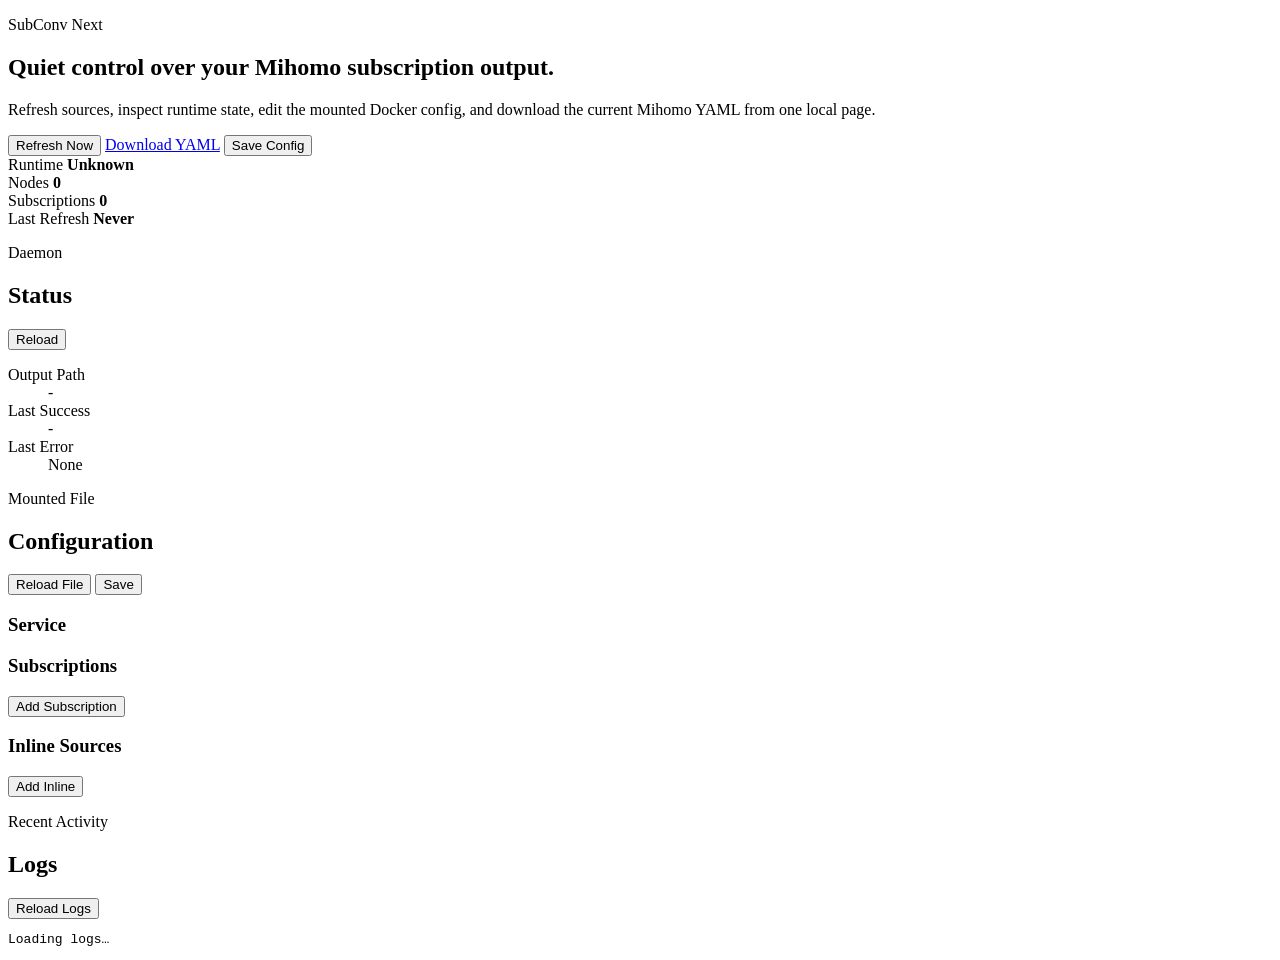
==== static/index.html @ fc7b913e "Build Docker-first UI and fetch pipeline" ====
<!DOCTYPE html>
<html lang="en">
  <head>
    <meta charset="UTF-8" />
    <meta name="viewport" content="width=device-width, initial-scale=1.0" />
    <title>SubConv Next</title>
    <link rel="stylesheet" href="/styles.css" />
  </head>
  <body>
    <div class="ambient ambient-a"></div>
    <div class="ambient ambient-b"></div>
    <div class="grain"></div>

    <main class="shell">
      <section class="hero panel">
        <div class="hero-copy">
          <p class="eyebrow">SubConv Next</p>
          <h1>Quiet control over your Mihomo subscription output.</h1>
          <p class="hero-text">
            Refresh sources, inspect runtime state, edit the mounted Docker
            config, and download the current Mihomo YAML from one local page.
          </p>
          <div class="hero-actions">
            <button id="refresh-btn" class="button primary">Refresh Now</button>
            <a class="button ghost" href="/sub/mihomo.yaml" target="_blank" rel="noreferrer">Download YAML</a>
            <button id="save-btn" class="button ghost">Save Config</button>
          </div>
        </div>
        <div class="hero-metrics">
          <div class="metric-card">
            <span class="metric-label">Runtime</span>
            <strong id="metric-running">Unknown</strong>
          </div>
          <div class="metric-card">
            <span class="metric-label">Nodes</span>
            <strong id="metric-nodes">0</strong>
          </div>
          <div class="metric-card">
            <span class="metric-label">Subscriptions</span>
            <strong id="metric-sources">0</strong>
          </div>
          <div class="metric-card">
            <span class="metric-label">Last Refresh</span>
            <strong id="metric-refresh">Never</strong>
          </div>
        </div>
      </section>

      <section class="dashboard-grid">
        <article class="panel status-panel">
          <div class="section-head">
            <div>
              <p class="eyebrow">Daemon</p>
              <h2>Status</h2>
            </div>
            <button id="status-reload-btn" class="button subtle">Reload</button>
          </div>
          <dl class="status-list">
            <div>
              <dt>Output Path</dt>
              <dd id="status-output">-</dd>
            </div>
            <div>
              <dt>Last Success</dt>
              <dd id="status-success">-</dd>
            </div>
            <div>
              <dt>Last Error</dt>
              <dd id="status-error" class="status-error">None</dd>
            </div>
          </dl>
          <div id="toast" class="toast hidden"></div>
        </article>

        <article class="panel config-panel">
          <div class="section-head">
            <div>
              <p class="eyebrow">Mounted File</p>
              <h2>Configuration</h2>
            </div>
            <div class="toolbar">
              <button id="config-reload-btn" class="button subtle">Reload File</button>
              <button id="config-save-btn" class="button primary">Save</button>
            </div>
          </div>

          <section class="config-block">
            <h3>Service</h3>
            <div id="service-fields" class="field-grid"></div>
          </section>

          <section class="config-block">
            <div class="block-head">
              <h3>Subscriptions</h3>
              <button id="add-subscription-btn" class="button subtle">Add Subscription</button>
            </div>
            <div id="subscriptions-list" class="stack"></div>
          </section>

          <section class="config-block">
            <div class="block-head">
              <h3>Inline Sources</h3>
              <button id="add-inline-btn" class="button subtle">Add Inline</button>
            </div>
            <div id="inline-list" class="stack"></div>
          </section>
        </article>
      </section>

      <section class="panel logs-panel">
        <div class="section-head">
          <div>
            <p class="eyebrow">Recent Activity</p>
            <h2>Logs</h2>
          </div>
          <button id="logs-reload-btn" class="button subtle">Reload Logs</button>
        </div>
        <pre id="logs-output" class="log-box">Loading logs…</pre>
      </section>
    </main>

    <script src="/app.js" defer></script>
  </body>
</html>
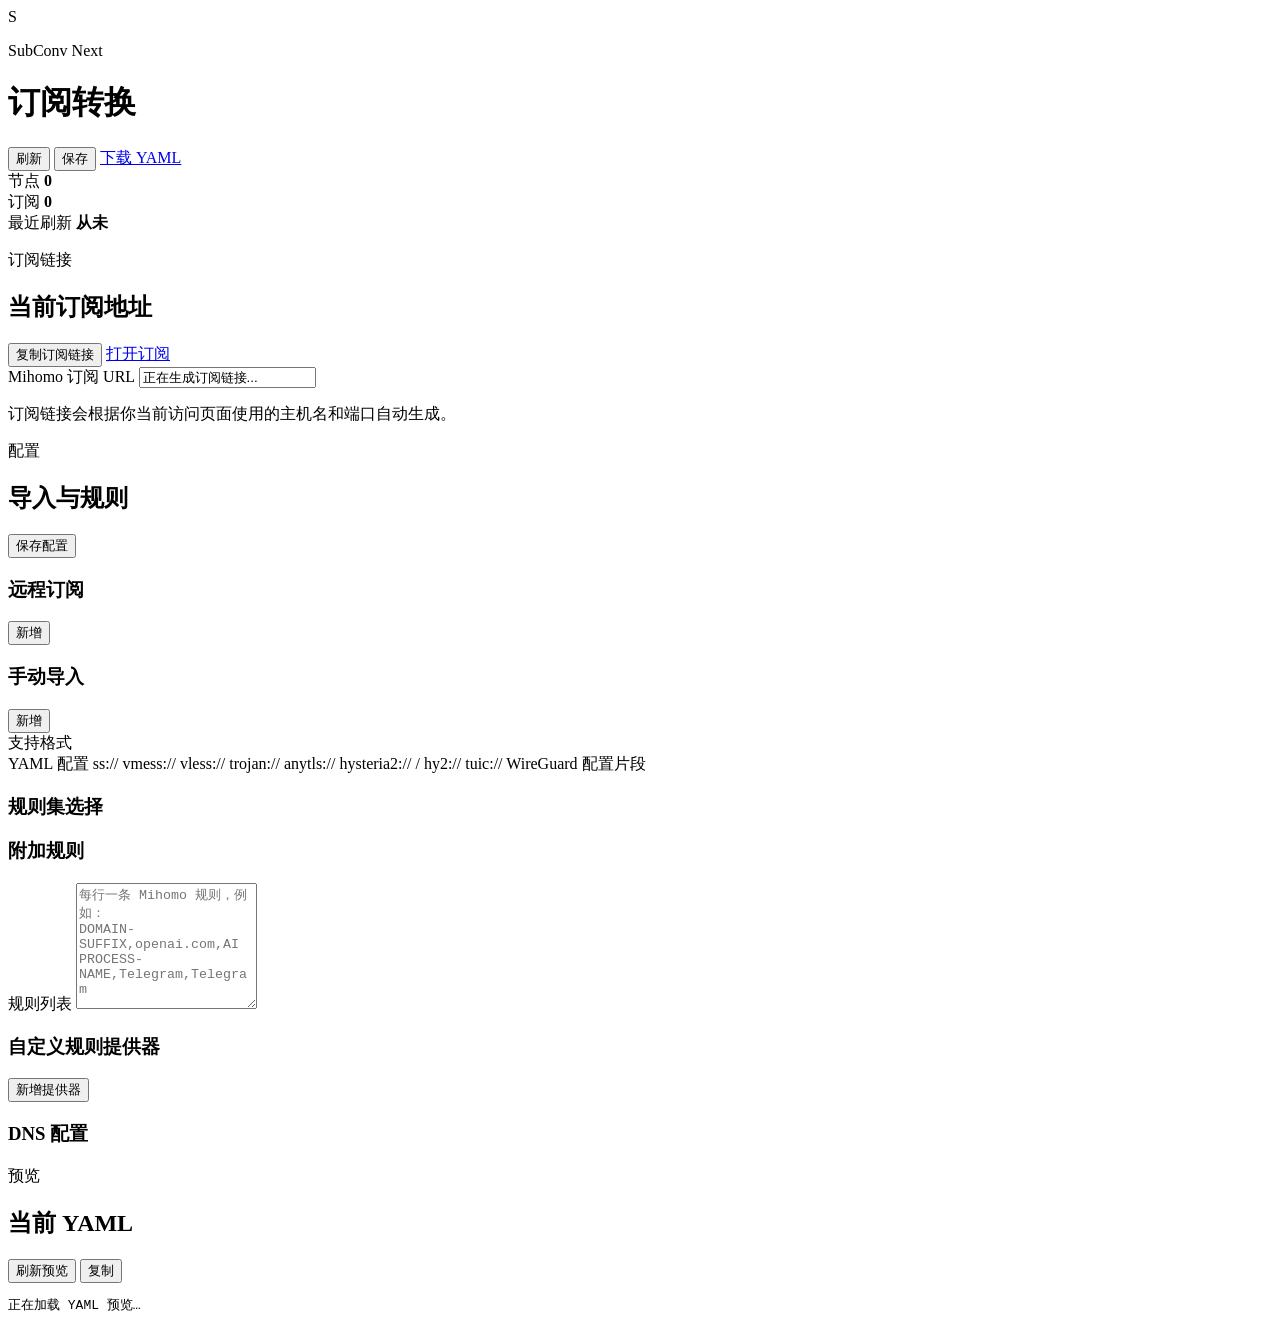
==== commit 264c4714: "Implement web UI filtering and Mihomo config improvements" ====
--- a/static/index.html
+++ b/static/index.html
@@ -1,5 +1,5 @@
 <!DOCTYPE html>
-<html lang="en">
+<html lang="zh-CN">
   <head>
     <meta charset="UTF-8" />
     <meta name="viewport" content="width=device-width, initial-scale=1.0" />
@@ -11,112 +11,140 @@
     <div class="ambient ambient-b"></div>
     <div class="grain"></div>
 
-    <main class="shell">
-      <section class="hero panel">
-        <div class="hero-copy">
-          <p class="eyebrow">SubConv Next</p>
-          <h1>Quiet control over your Mihomo subscription output.</h1>
-          <p class="hero-text">
-            Refresh sources, inspect runtime state, edit the mounted Docker
-            config, and download the current Mihomo YAML from one local page.
-          </p>
-          <div class="hero-actions">
-            <button id="refresh-btn" class="button primary">Refresh Now</button>
-            <a class="button ghost" href="/sub/mihomo.yaml" target="_blank" rel="noreferrer">Download YAML</a>
-            <button id="save-btn" class="button ghost">Save Config</button>
+    <main class="shell shell-compact">
+      <header class="topbar panel">
+        <div class="brand brand-compact">
+          <div class="brand-mark">S</div>
+          <div>
+            <p class="eyebrow">SubConv Next</p>
+            <h1 class="page-title">订阅转换</h1>
           </div>
         </div>
-        <div class="hero-metrics">
-          <div class="metric-card">
-            <span class="metric-label">Runtime</span>
-            <strong id="metric-running">Unknown</strong>
-          </div>
-          <div class="metric-card">
-            <span class="metric-label">Nodes</span>
-            <strong id="metric-nodes">0</strong>
-          </div>
-          <div class="metric-card">
-            <span class="metric-label">Subscriptions</span>
-            <strong id="metric-sources">0</strong>
-          </div>
-          <div class="metric-card">
-            <span class="metric-label">Last Refresh</span>
-            <strong id="metric-refresh">Never</strong>
-          </div>
+        <div class="topbar-actions">
+          <button id="refresh-btn" class="button primary">刷新</button>
+          <button id="save-btn" class="button ghost">保存</button>
+          <a class="button ghost" href="/sub/mihomo.yaml?download=1" target="_blank" rel="noreferrer">下载 YAML</a>
+        </div>
+      </header>
+
+      <section class="compact-summary">
+        <div class="summary-chip">
+          <span class="metric-label">节点</span>
+          <strong id="metric-nodes">0</strong>
+        </div>
+        <div class="summary-chip">
+          <span class="metric-label">订阅</span>
+          <strong id="metric-sources">0</strong>
+        </div>
+        <div class="summary-chip">
+          <span class="metric-label">最近刷新</span>
+          <strong id="metric-refresh">从未</strong>
         </div>
       </section>
 
-      <section class="dashboard-grid">
-        <article class="panel status-panel">
-          <div class="section-head">
-            <div>
-              <p class="eyebrow">Daemon</p>
-              <h2>Status</h2>
+      <section class="panel subscription-panel">
+        <div class="section-head compact-head">
+          <div>
+            <p class="eyebrow">订阅链接</p>
+            <h2>当前订阅地址</h2>
+          </div>
+          <div class="toolbar">
+            <button id="copy-sub-url-btn" class="button primary">复制订阅链接</button>
+            <a id="open-sub-url-btn" class="button ghost" href="/sub/mihomo.yaml" target="_blank" rel="noreferrer">打开订阅</a>
+          </div>
+        </div>
+        <div class="field full-span">
+          <label for="sub-link-output">Mihomo 订阅 URL</label>
+          <input id="sub-link-output" type="text" readonly value="正在生成订阅链接..." />
+          <p class="field-hint">订阅链接会根据你当前访问页面使用的主机名和端口自动生成。</p>
+        </div>
+      </section>
+
+      <section class="workspace-grid">
+        <article class="panel builder-panel">
+          <section id="config-section" class="config-section">
+            <div class="section-head compact-head">
+              <div>
+                <p class="eyebrow">配置</p>
+                <h2>导入与规则</h2>
+              </div>
+              <button id="config-save-btn" class="button subtle">保存配置</button>
             </div>
-            <button id="status-reload-btn" class="button subtle">Reload</button>
-          </div>
-          <dl class="status-list">
-            <div>
-              <dt>Output Path</dt>
-              <dd id="status-output">-</dd>
-            </div>
-            <div>
-              <dt>Last Success</dt>
-              <dd id="status-success">-</dd>
-            </div>
-            <div>
-              <dt>Last Error</dt>
-              <dd id="status-error" class="status-error">None</dd>
-            </div>
-          </dl>
-          <div id="toast" class="toast hidden"></div>
+
+            <section class="config-block">
+              <div class="block-head">
+                <h3>远程订阅</h3>
+                <button id="add-subscription-btn" class="button subtle">新增</button>
+              </div>
+              <div id="subscriptions-list" class="stack"></div>
+            </section>
+
+            <section class="config-block">
+              <div class="block-head">
+                <h3>手动导入</h3>
+                <button id="add-inline-btn" class="button subtle">新增</button>
+              </div>
+              <div class="field full-span">
+                <label>支持格式</label>
+                <div class="format-hints">
+                  <span class="hint-chip">YAML 配置</span>
+                  <span class="hint-chip">ss://</span>
+                  <span class="hint-chip">vmess://</span>
+                  <span class="hint-chip">vless://</span>
+                  <span class="hint-chip">trojan://</span>
+                  <span class="hint-chip">anytls://</span>
+                  <span class="hint-chip">hysteria2:// / hy2://</span>
+                  <span class="hint-chip">tuic://</span>
+                  <span class="hint-chip">WireGuard 配置片段</span>
+                </div>
+              </div>
+              <div id="inline-list" class="stack"></div>
+            </section>
+
+            <section class="config-block">
+              <h3>规则集选择</h3>
+              <div id="ruleset-catalog" class="stack"></div>
+            </section>
+
+            <section class="config-block">
+              <h3>附加规则</h3>
+              <div class="field full-span">
+                <label for="additional-rules-input">规则列表</label>
+                <textarea id="additional-rules-input" rows="8" placeholder="每行一条 Mihomo 规则，例如：&#10;DOMAIN-SUFFIX,openai.com,AI&#10;PROCESS-NAME,Telegram,Telegram"></textarea>
+              </div>
+            </section>
+
+            <section class="config-block">
+              <div class="block-head">
+                <h3>自定义规则提供器</h3>
+                <button id="add-provider-btn" class="button subtle">新增提供器</button>
+              </div>
+              <div id="providers-list" class="stack"></div>
+            </section>
+
+            <section class="config-block">
+              <h3>DNS 配置</h3>
+              <div id="dns-fields" class="stack"></div>
+            </section>
+          </section>
         </article>
 
-        <article class="panel config-panel">
-          <div class="section-head">
+        <aside id="preview-section" class="panel preview-panel sticky-preview">
+          <div class="section-head compact-head">
             <div>
-              <p class="eyebrow">Mounted File</p>
-              <h2>Configuration</h2>
+              <p class="eyebrow">预览</p>
+              <h2>当前 YAML</h2>
             </div>
             <div class="toolbar">
-              <button id="config-reload-btn" class="button subtle">Reload File</button>
-              <button id="config-save-btn" class="button primary">Save</button>
+              <button id="preview-reload-btn" class="button subtle">刷新预览</button>
+              <button id="copy-yaml-btn" class="button ghost">复制</button>
             </div>
           </div>
-
-          <section class="config-block">
-            <h3>Service</h3>
-            <div id="service-fields" class="field-grid"></div>
-          </section>
-
-          <section class="config-block">
-            <div class="block-head">
-              <h3>Subscriptions</h3>
-              <button id="add-subscription-btn" class="button subtle">Add Subscription</button>
-            </div>
-            <div id="subscriptions-list" class="stack"></div>
-          </section>
-
-          <section class="config-block">
-            <div class="block-head">
-              <h3>Inline Sources</h3>
-              <button id="add-inline-btn" class="button subtle">Add Inline</button>
-            </div>
-            <div id="inline-list" class="stack"></div>
-          </section>
-        </article>
+          <pre id="preview-output" class="log-box">正在加载 YAML 预览…</pre>
+        </aside>
       </section>
 
-      <section class="panel logs-panel">
-        <div class="section-head">
-          <div>
-            <p class="eyebrow">Recent Activity</p>
-            <h2>Logs</h2>
-          </div>
-          <button id="logs-reload-btn" class="button subtle">Reload Logs</button>
-        </div>
-        <pre id="logs-output" class="log-box">Loading logs…</pre>
-      </section>
+      <div id="toast" class="toast hidden"></div>
     </main>
 
     <script src="/app.js" defer></script>
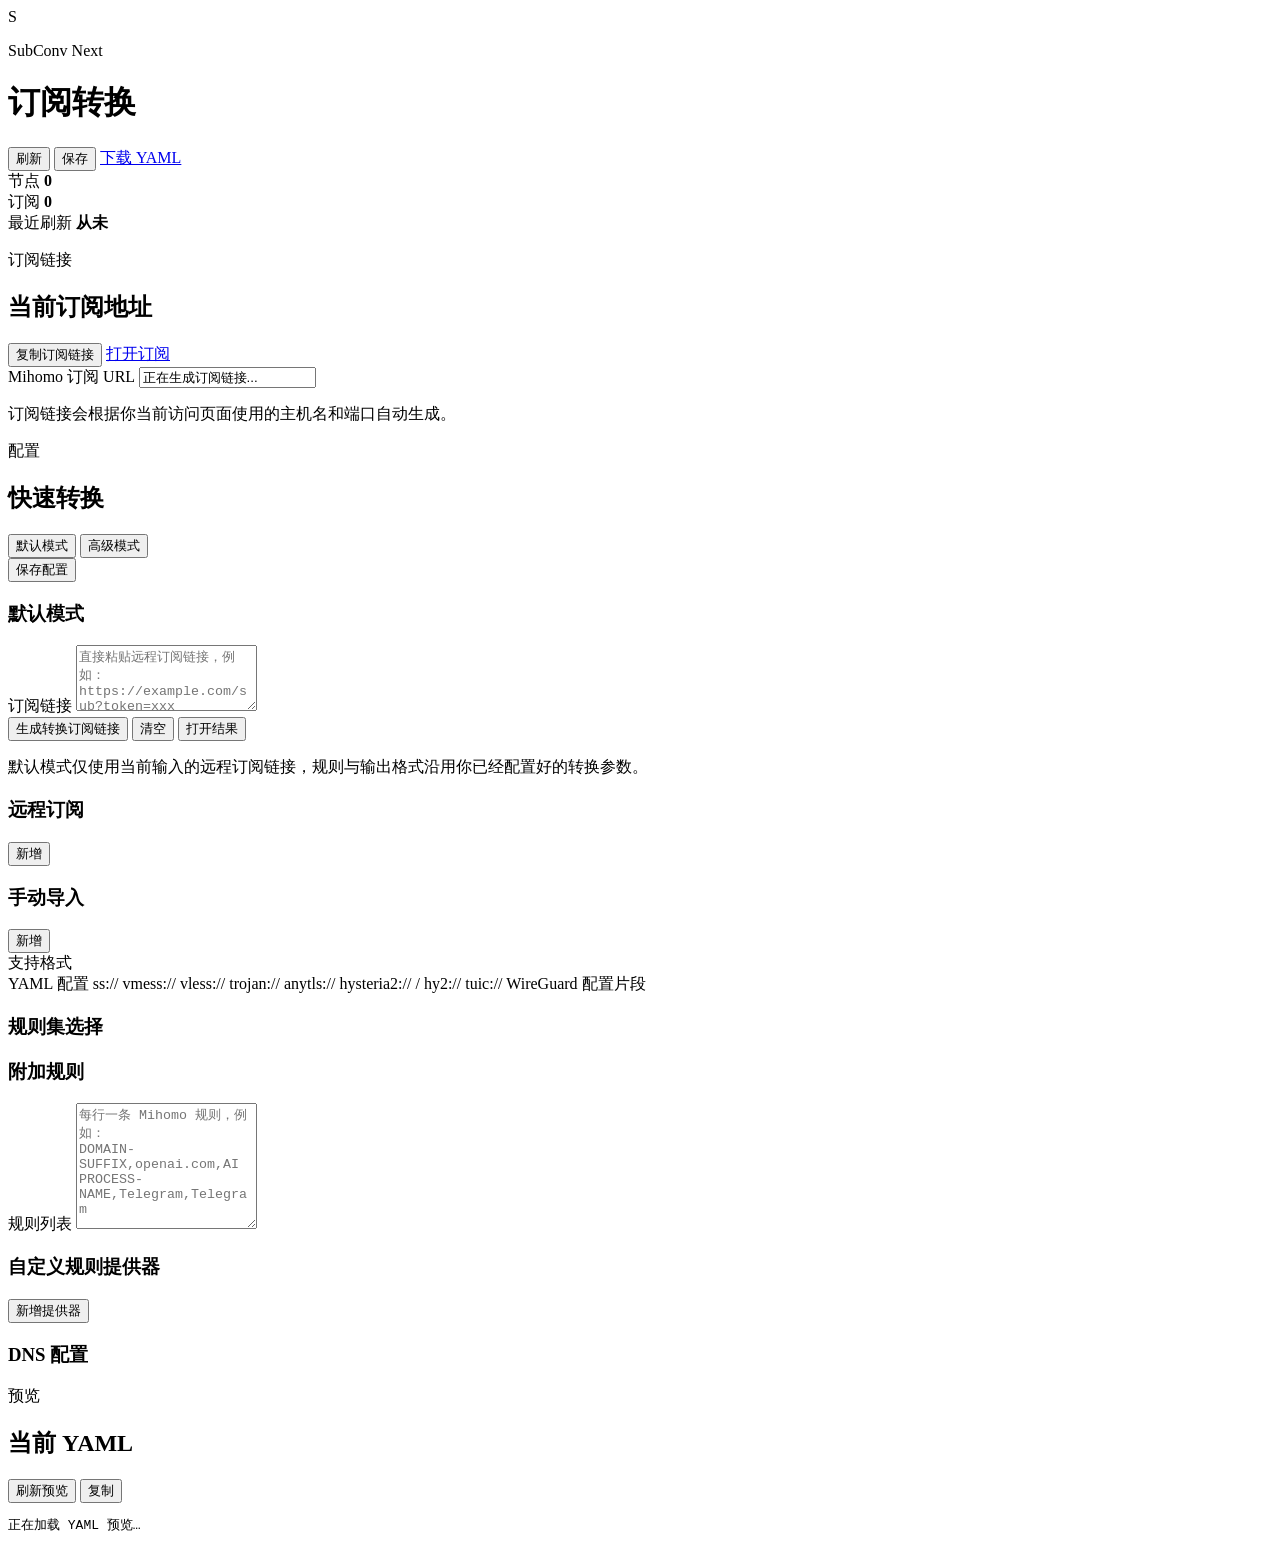
==== commit 96aeeb3f: "feat: overhaul web UI and Mihomo pipeline" ====
--- a/static/index.html
+++ b/static/index.html
@@ -23,11 +23,11 @@
         <div class="topbar-actions">
           <button id="refresh-btn" class="button primary">刷新</button>
           <button id="save-btn" class="button ghost">保存</button>
-          <a class="button ghost" href="/sub/mihomo.yaml?download=1" target="_blank" rel="noreferrer">下载 YAML</a>
+          <a id="download-yaml-btn" class="button ghost" href="/sub/mihomo.yaml?download=1" target="_blank" rel="noreferrer">下载 YAML</a>
         </div>
       </header>
 
-      <section class="compact-summary">
+      <section id="compact-summary" class="compact-summary">
         <div class="summary-chip">
           <span class="metric-label">节点</span>
           <strong id="metric-nodes">0</strong>
@@ -45,8 +45,8 @@
       <section class="panel subscription-panel">
         <div class="section-head compact-head">
           <div>
-            <p class="eyebrow">订阅链接</p>
-            <h2>当前订阅地址</h2>
+            <p id="subscription-panel-eyebrow" class="eyebrow">订阅链接</p>
+            <h2 id="subscription-panel-title">当前订阅地址</h2>
           </div>
           <div class="toolbar">
             <button id="copy-sub-url-btn" class="button primary">复制订阅链接</button>
@@ -54,7 +54,7 @@
           </div>
         </div>
         <div class="field full-span">
-          <label for="sub-link-output">Mihomo 订阅 URL</label>
+          <label id="sub-link-label" for="sub-link-output">Mihomo 订阅 URL</label>
           <input id="sub-link-output" type="text" readonly value="正在生成订阅链接..." />
           <p class="field-hint">订阅链接会根据你当前访问页面使用的主机名和端口自动生成。</p>
         </div>
@@ -66,66 +66,88 @@
             <div class="section-head compact-head">
               <div>
                 <p class="eyebrow">配置</p>
-                <h2>导入与规则</h2>
+                <h2 id="builder-title">快速转换</h2>
               </div>
-              <button id="config-save-btn" class="button subtle">保存配置</button>
+              <div class="toolbar">
+                <div class="mode-switch" role="tablist" aria-label="模式切换">
+                  <button id="mode-basic-btn" type="button" class="mode-pill active">默认模式</button>
+                  <button id="mode-advanced-btn" type="button" class="mode-pill">高级模式</button>
+                </div>
+                <button id="config-save-btn" class="button subtle">保存配置</button>
+              </div>
             </div>
 
-            <section class="config-block">
-              <div class="block-head">
-                <h3>远程订阅</h3>
-                <button id="add-subscription-btn" class="button subtle">新增</button>
+            <section id="basic-mode-panel" class="config-block">
+              <h3>默认模式</h3>
+              <div class="field full-span">
+                <label for="basic-subscription-input">订阅链接</label>
+                <textarea id="basic-subscription-input" rows="4" placeholder="直接粘贴远程订阅链接，例如：https://example.com/sub?token=xxx"></textarea>
               </div>
-              <div id="subscriptions-list" class="stack"></div>
+              <div class="toolbar">
+                <button id="basic-generate-btn" class="button primary">生成转换订阅链接</button>
+                <button id="basic-clear-btn" class="button subtle" type="button">清空</button>
+                <button id="basic-open-btn" class="button ghost" type="button">打开结果</button>
+              </div>
+              <p class="field-hint">默认模式仅使用当前输入的远程订阅链接，规则与输出格式沿用你已经配置好的转换参数。</p>
             </section>
 
-            <section class="config-block">
-              <div class="block-head">
-                <h3>手动导入</h3>
-                <button id="add-inline-btn" class="button subtle">新增</button>
-              </div>
-              <div class="field full-span">
-                <label>支持格式</label>
-                <div class="format-hints">
-                  <span class="hint-chip">YAML 配置</span>
-                  <span class="hint-chip">ss://</span>
-                  <span class="hint-chip">vmess://</span>
-                  <span class="hint-chip">vless://</span>
-                  <span class="hint-chip">trojan://</span>
-                  <span class="hint-chip">anytls://</span>
-                  <span class="hint-chip">hysteria2:// / hy2://</span>
-                  <span class="hint-chip">tuic://</span>
-                  <span class="hint-chip">WireGuard 配置片段</span>
+            <div id="advanced-mode-panel">
+              <section class="config-block">
+                <div class="block-head">
+                  <h3>远程订阅</h3>
+                  <button id="add-subscription-btn" class="button subtle">新增</button>
                 </div>
-              </div>
-              <div id="inline-list" class="stack"></div>
-            </section>
+                <div id="subscriptions-list" class="stack"></div>
+              </section>
 
-            <section class="config-block">
-              <h3>规则集选择</h3>
-              <div id="ruleset-catalog" class="stack"></div>
-            </section>
+              <section class="config-block">
+                <div class="block-head">
+                  <h3>手动导入</h3>
+                  <button id="add-inline-btn" class="button subtle">新增</button>
+                </div>
+                <div class="field full-span">
+                  <label>支持格式</label>
+                  <div class="format-hints">
+                    <span class="hint-chip">YAML 配置</span>
+                    <span class="hint-chip">ss://</span>
+                    <span class="hint-chip">vmess://</span>
+                    <span class="hint-chip">vless://</span>
+                    <span class="hint-chip">trojan://</span>
+                    <span class="hint-chip">anytls://</span>
+                    <span class="hint-chip">hysteria2:// / hy2://</span>
+                    <span class="hint-chip">tuic://</span>
+                    <span class="hint-chip">WireGuard 配置片段</span>
+                  </div>
+                </div>
+                <div id="inline-list" class="stack"></div>
+              </section>
 
-            <section class="config-block">
-              <h3>附加规则</h3>
-              <div class="field full-span">
-                <label for="additional-rules-input">规则列表</label>
-                <textarea id="additional-rules-input" rows="8" placeholder="每行一条 Mihomo 规则，例如：&#10;DOMAIN-SUFFIX,openai.com,AI&#10;PROCESS-NAME,Telegram,Telegram"></textarea>
-              </div>
-            </section>
+              <section class="config-block">
+                <h3>规则集选择</h3>
+                <div id="ruleset-catalog" class="stack"></div>
+              </section>
 
-            <section class="config-block">
-              <div class="block-head">
-                <h3>自定义规则提供器</h3>
-                <button id="add-provider-btn" class="button subtle">新增提供器</button>
-              </div>
-              <div id="providers-list" class="stack"></div>
-            </section>
+              <section class="config-block">
+                <h3>附加规则</h3>
+                <div class="field full-span">
+                  <label for="additional-rules-input">规则列表</label>
+                  <textarea id="additional-rules-input" rows="8" placeholder="每行一条 Mihomo 规则，例如：&#10;DOMAIN-SUFFIX,openai.com,AI&#10;PROCESS-NAME,Telegram,Telegram"></textarea>
+                </div>
+              </section>
 
-            <section class="config-block">
-              <h3>DNS 配置</h3>
-              <div id="dns-fields" class="stack"></div>
-            </section>
+              <section class="config-block">
+                <div class="block-head">
+                  <h3>自定义规则提供器</h3>
+                  <button id="add-provider-btn" class="button subtle">新增提供器</button>
+                </div>
+                <div id="providers-list" class="stack"></div>
+              </section>
+
+              <section class="config-block">
+                <h3>DNS 配置</h3>
+                <div id="dns-fields" class="stack"></div>
+              </section>
+            </div>
           </section>
         </article>
 
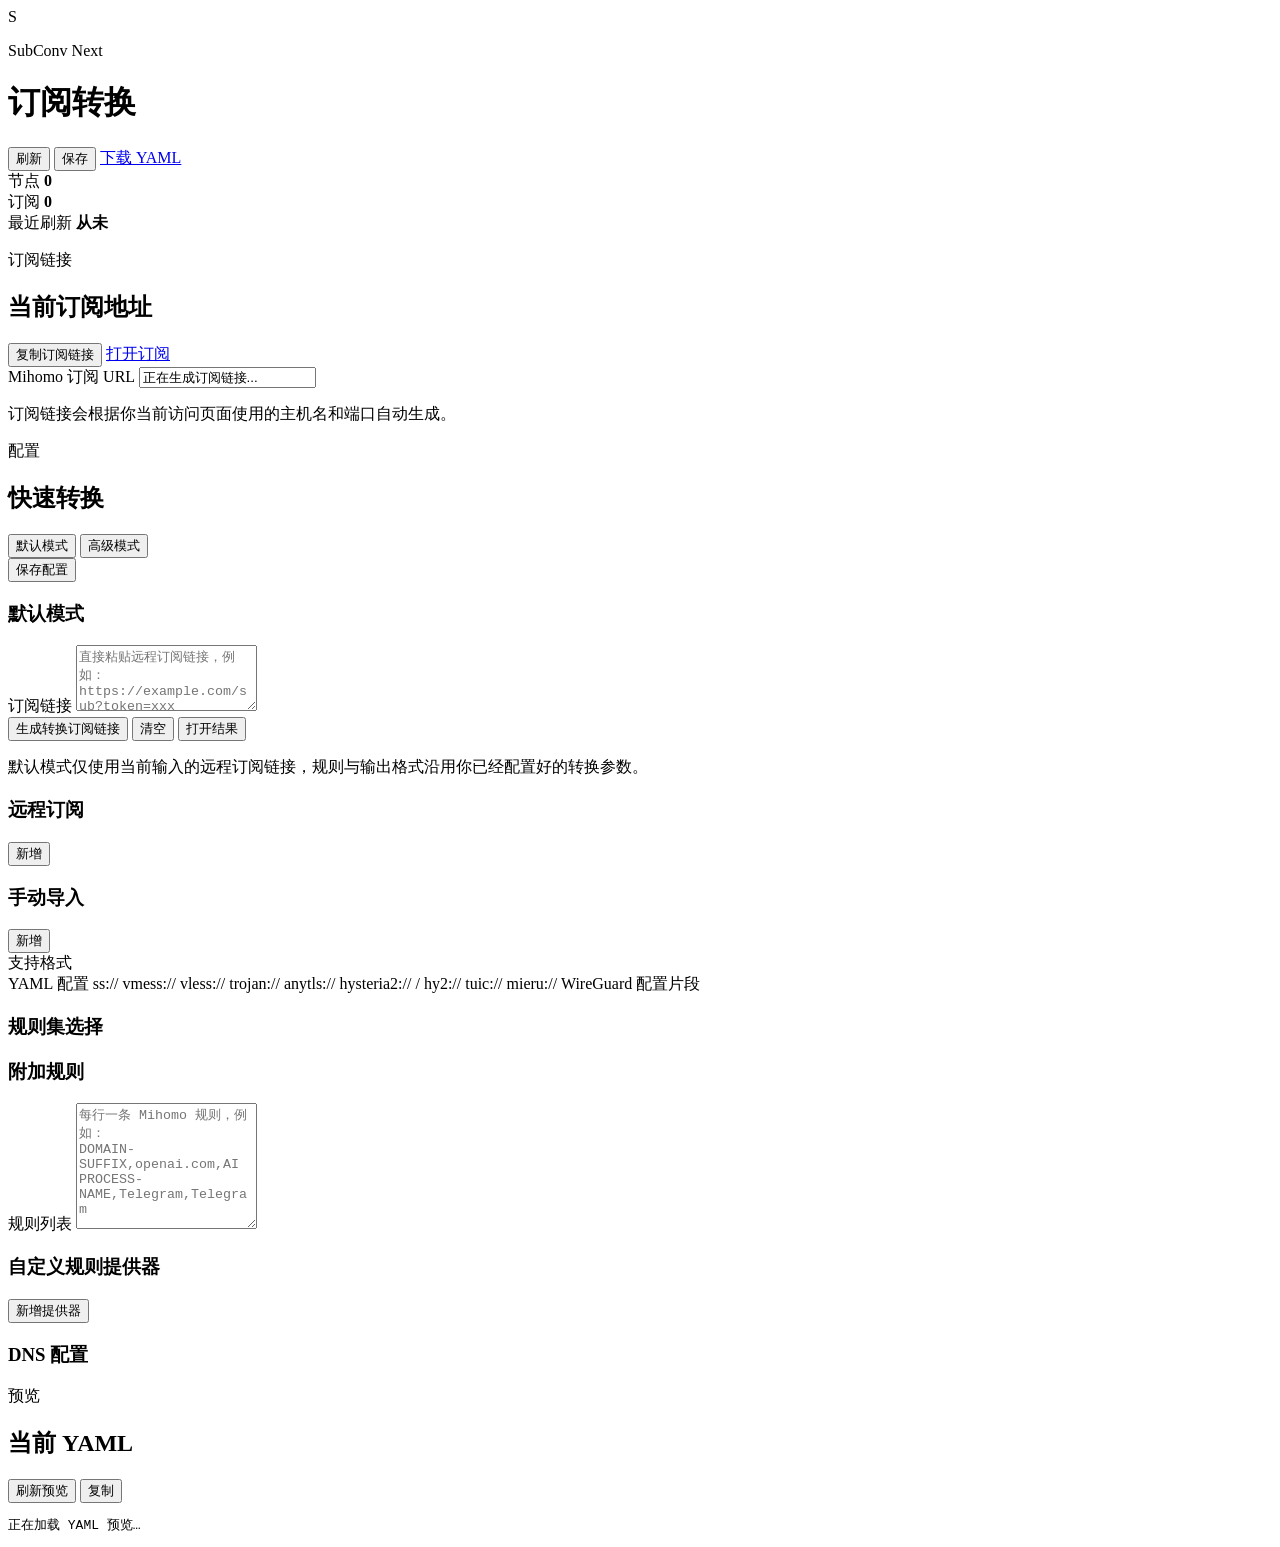
==== commit eafb40be: "Add Mieru protocol support" ====
--- a/static/index.html
+++ b/static/index.html
@@ -116,6 +116,7 @@
                     <span class="hint-chip">anytls://</span>
                     <span class="hint-chip">hysteria2:// / hy2://</span>
                     <span class="hint-chip">tuic://</span>
+                    <span class="hint-chip">mieru://</span>
                     <span class="hint-chip">WireGuard 配置片段</span>
                   </div>
                 </div>
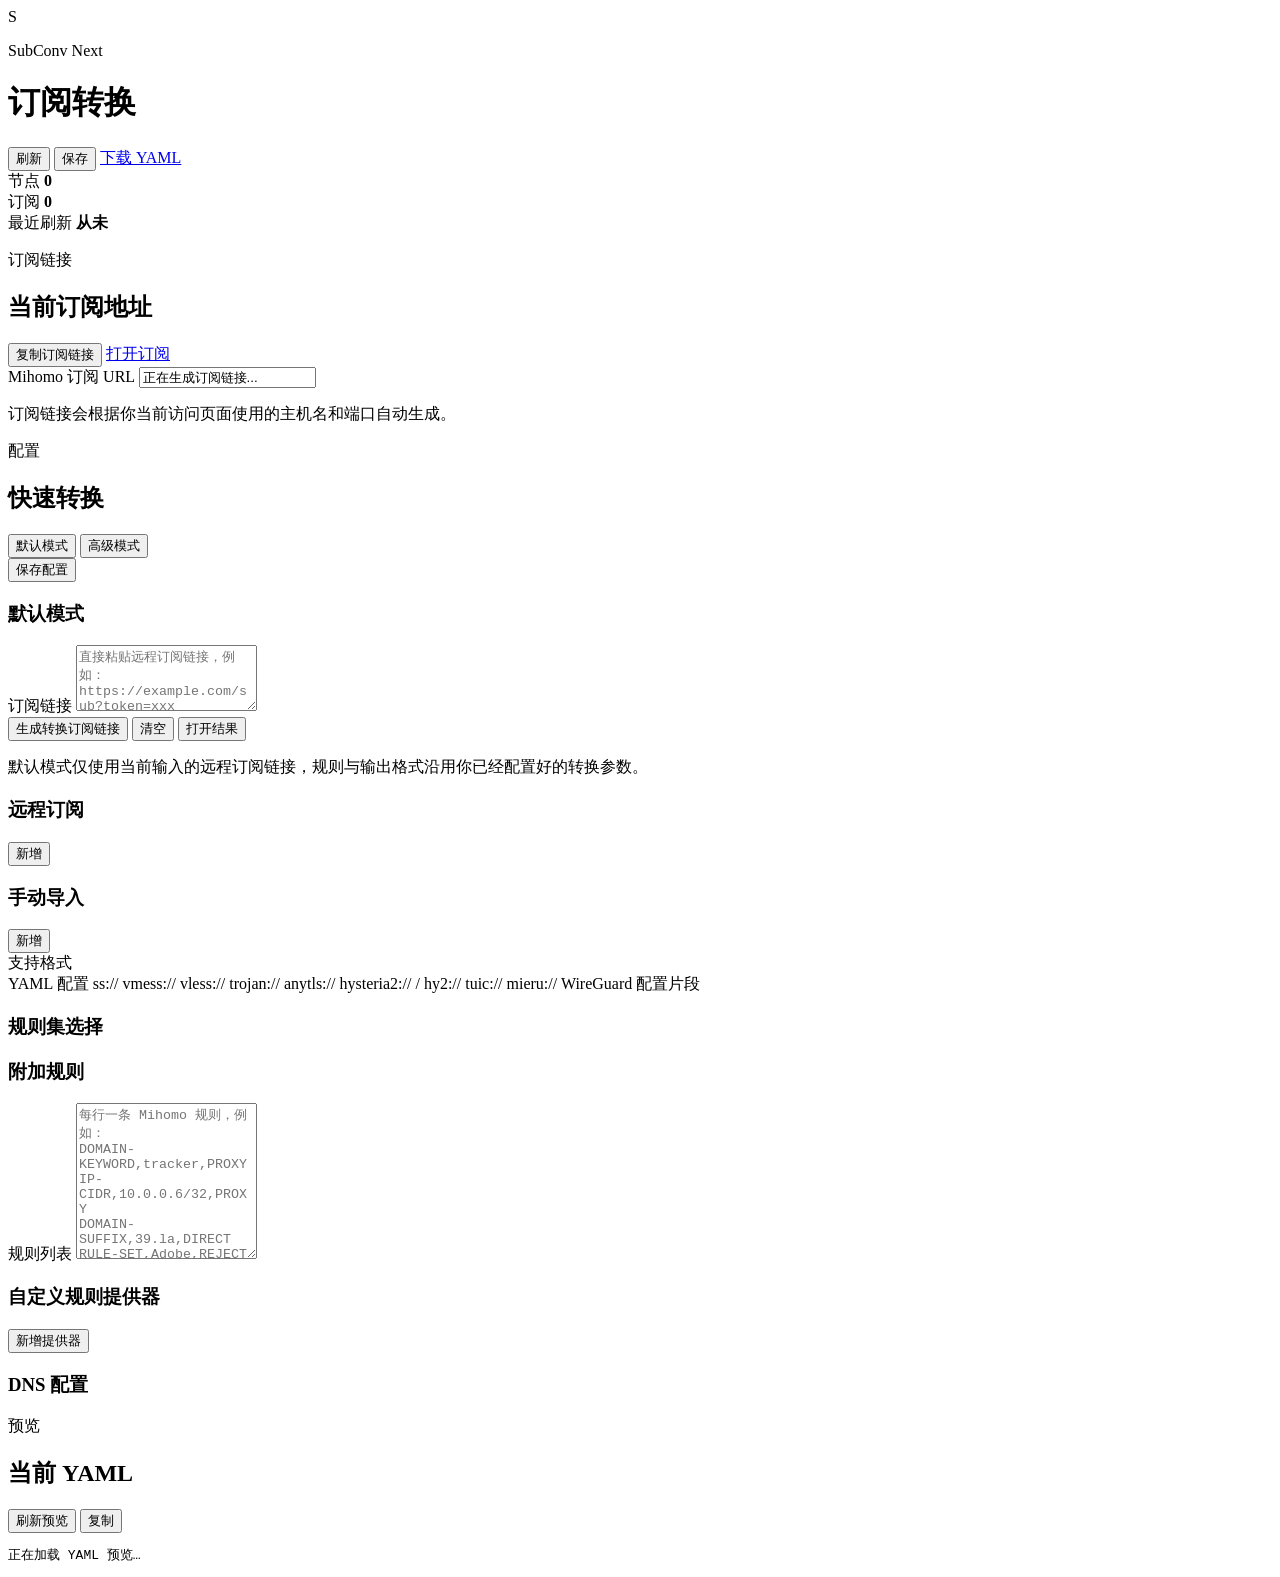
==== commit 00c77764: "feat: harden conversion and modernize OpenWrt management" ====
--- a/static/index.html
+++ b/static/index.html
@@ -132,7 +132,7 @@
                 <h3>附加规则</h3>
                 <div class="field full-span">
                   <label for="additional-rules-input">规则列表</label>
-                  <textarea id="additional-rules-input" rows="8" placeholder="每行一条 Mihomo 规则，例如：&#10;DOMAIN-SUFFIX,openai.com,AI&#10;PROCESS-NAME,Telegram,Telegram"></textarea>
+                  <textarea id="additional-rules-input" rows="10" placeholder="每行一条 Mihomo 规则，例如：&#10;DOMAIN-KEYWORD,tracker,PROXY&#10;IP-CIDR,10.0.0.6/32,PROXY&#10;DOMAIN-SUFFIX,39.la,DIRECT&#10;RULE-SET,Adobe,REJECT"></textarea>
                 </div>
               </section>
 
